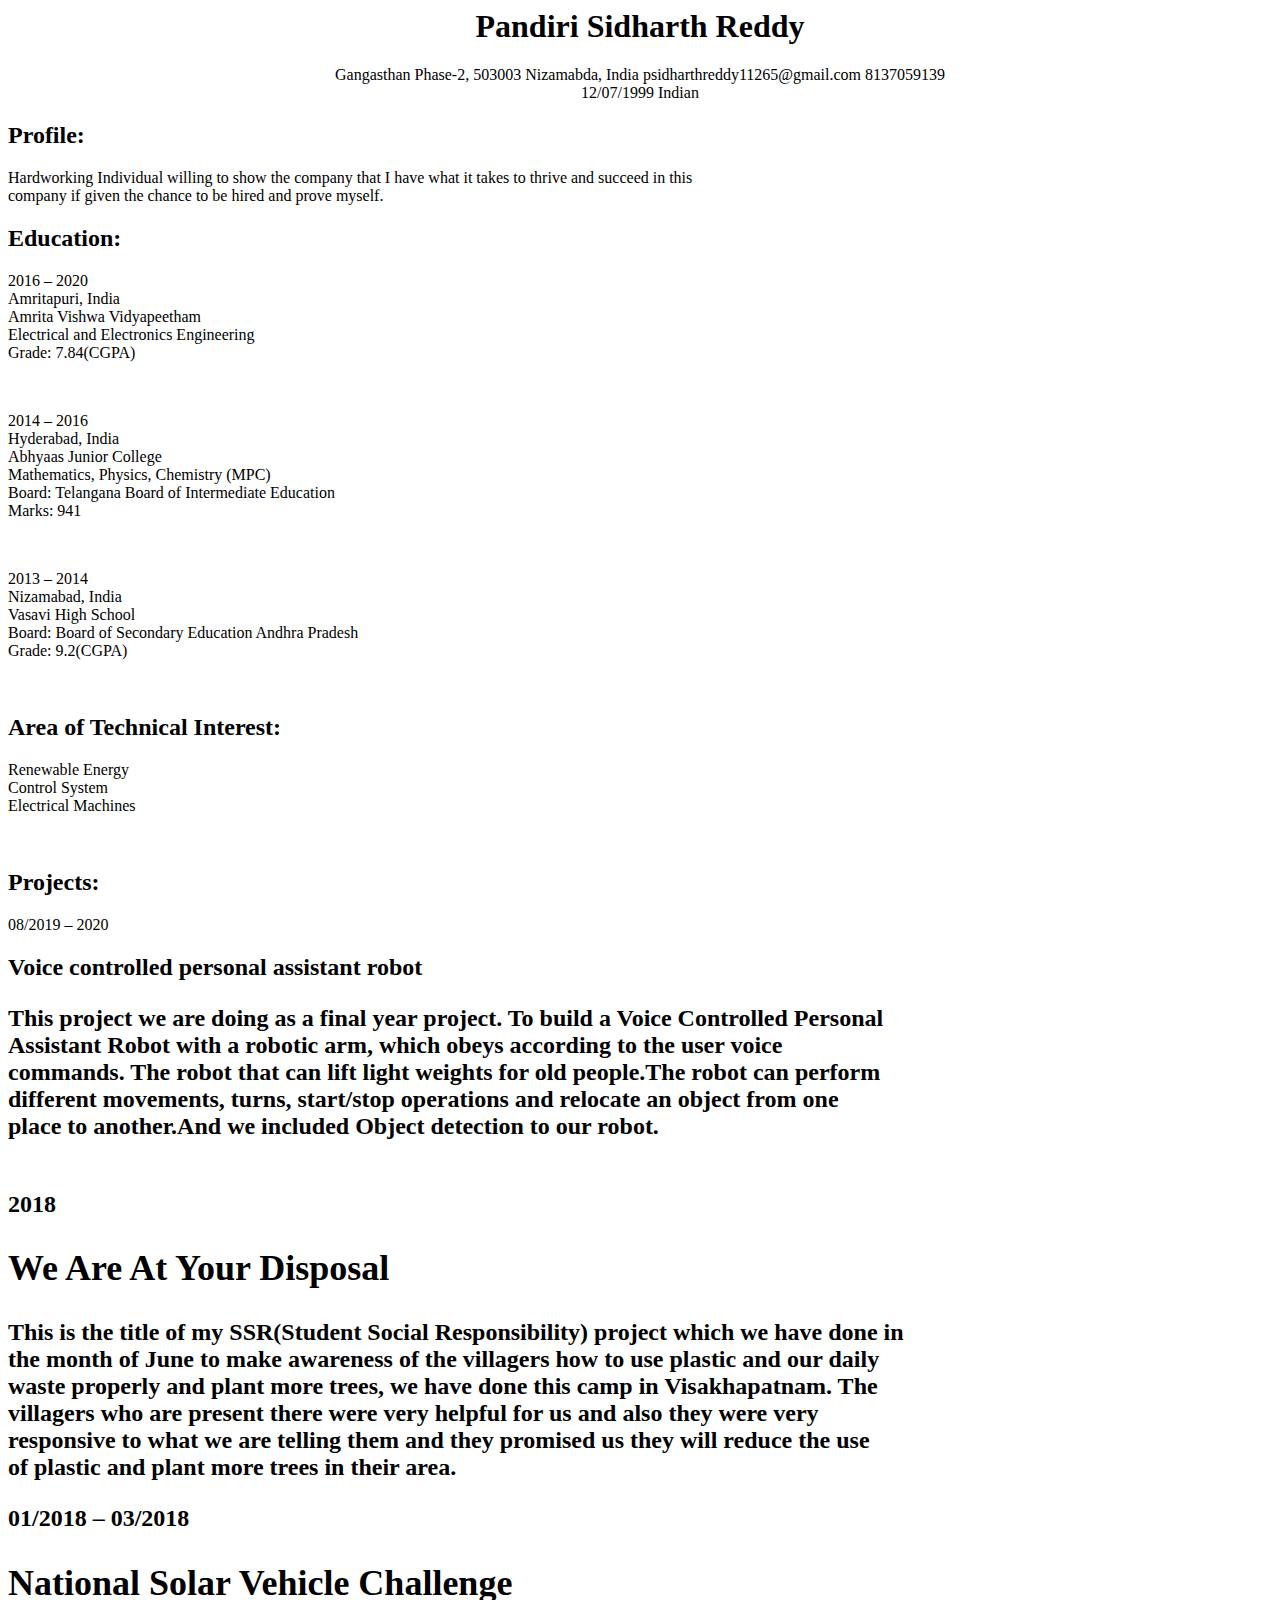
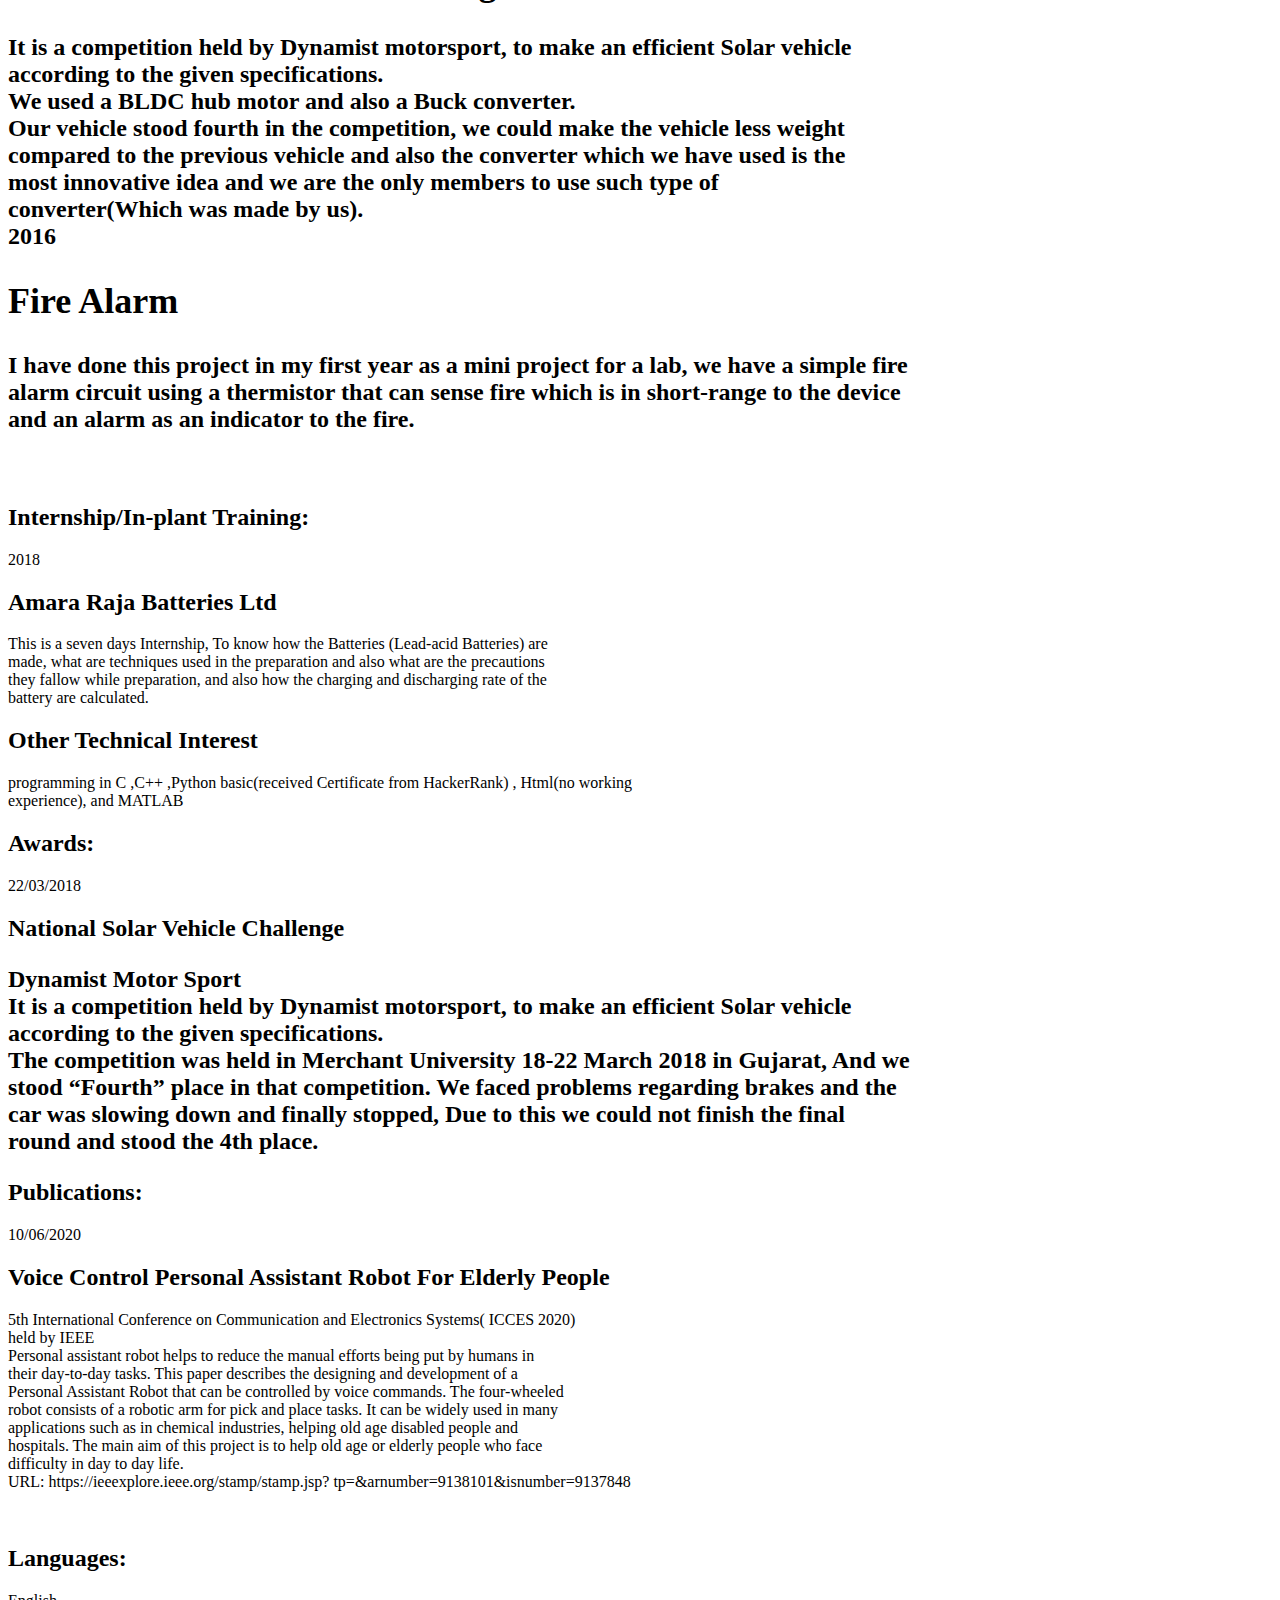
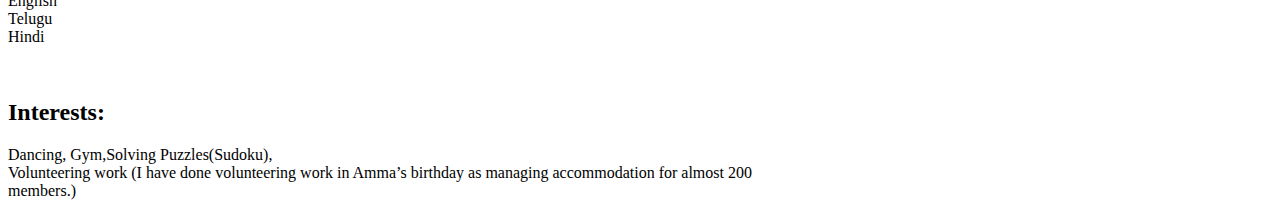
==== index.html @ 4f7eff8a "Update and rename README.md to index.html" ====
<html>
  <head>
    <title>Sidharth Reddy</title>
  </head>
  <body>
    <h1 style="text-align:center">Pandiri Sidharth Reddy</h1>
<p style="margin-right:auto;margin-left:auto;text-align:center">Gangasthan Phase-2, 503003 Nizamabda, India psidharthreddy11265@gmail.com 8137059139<br>
12/07/1999 Indian</p>
<h2>Profile:</h2>
<p>Hardworking Individual willing to show the company that I have what it takes to thrive and succeed in this<br>
company if given the chance to be hired and prove myself.</p>
<h2>Education:</h2>
<p>2016 – 2020<br>
Amritapuri, India<br>
Amrita Vishwa Vidyapeetham<br>
Electrical and Electronics Engineering<br>
Grade: 7.84(CGPA)</p><br>
<p>2014 – 2016<br>
Hyderabad, India<br>
Abhyaas Junior College<br>
Mathematics, Physics, Chemistry (MPC)<br>
Board: Telangana Board of Intermediate Education<br>
Marks: 941</p><br>
<p>2013 – 2014<br>
Nizamabad, India<br>
Vasavi High School<br>
Board: Board of Secondary Education Andhra Pradesh<br>
Grade: 9.2(CGPA)</p><br>
<h2>Area of Technical Interest:</h2>
<p>Renewable Energy<br>
Control System<br>
Electrical Machines</p><br>
<h2>Projects:</h2>
<span><p>08/2019 – 2020</p></span> <span><h2>Voice controlled personal assistant robot<h2></span>
<p>This project we are doing as a final year project. To build a Voice Controlled Personal<br>
Assistant Robot with a robotic arm, which obeys according to the user voice<br>
commands. The robot that can lift light weights for old people.The robot can perform<br>
different movements, turns, start/stop operations and relocate an object from one<br>
place to another.And we included Object detection to our robot.</p><br>
<span>2018</span> <span><h2>We Are At Your Disposal</h2></span>
<p>This is the title of my SSR(Student Social Responsibility) project which we have done in<br>
the month of June to make awareness of the villagers how to use plastic and our daily<br>
waste properly and plant more trees, we have done this camp in Visakhapatnam. The<br>
villagers who are present there were very helpful for us and also they were very<br>
responsive to what we are telling them and they promised us they will reduce the use<br>
of plastic and plant more trees in their area.<br>
<span><p>01/2018 – 03/2018</p><span> <span><h2>National Solar Vehicle Challenge</h2></span>
<p>It is a competition held by Dynamist motorsport, to make an efficient Solar vehicle<br>
according to the given specifications.<br>
We used a BLDC hub motor and also a Buck converter.<br>
Our vehicle stood fourth in the competition, we could make the vehicle less weight<br>
compared to the previous vehicle and also the converter which we have used is the<br>
most innovative idea and we are the only members to use such type of<br>
converter(Which was made by us).<br>
<span>2016</span> <span><h2>Fire Alarm</h2></span>
<p>I have done this project in my first year as a mini project for a lab, we have a simple fire<br>
alarm circuit using a thermistor that can sense fire which is in short-range to the device<br>
and an alarm as an indicator to the fire.</p><br>
<h2>Internship/In-plant Training:</h2>
<span>2018</span> <span><h2>Amara Raja Batteries Ltd</h2></span>
<p>This is a seven days Internship, To know how the Batteries (Lead-acid Batteries) are<br>
made, what are techniques used in the preparation and also what are the precautions<br>
they fallow while preparation, and also how the charging and discharging rate of the<br>
battery are calculated.<br>
<h2>Other Technical Interest</h2>
<p>programming in C ,C++ ,Python basic(received Certificate from HackerRank) , Html(no working<br>
experience), and MATLAB</p>
<h2>Awards:</h2>
<span>22/03/2018</span> <span><h2>National Solar Vehicle Challenge<h2></span>
<p>Dynamist Motor Sport<br>
It is a competition held by Dynamist motorsport, to make an efficient Solar vehicle<br>
according to the given specifications.<br>
The competition was held in Merchant University 18-22 March 2018 in Gujarat, And we<br>
stood “Fourth” place in that competition. We faced problems regarding brakes and the<br>
car was slowing down and finally stopped, Due to this we could not finish the final<br>
round and stood the 4th place.<br>
<h2>Publications:</h2>
<span>10/06/2020</span> <span><h2>Voice Control Personal Assistant Robot For Elderly People</h2></span>
<p>5th International Conference on Communication and Electronics Systems( ICCES 2020)<br>
held by IEEE<br>
Personal assistant robot helps to reduce the manual efforts being put by humans in<br>
their day-to-day tasks. This paper describes the designing and development of a<br>
Personal Assistant Robot that can be controlled by voice commands. The four-wheeled<br>
robot consists of a robotic arm for pick and place tasks. It can be widely used in many<br>
applications such as in chemical industries, helping old age disabled people and<br>
hospitals. The main aim of this project is to help old age or elderly people who face<br>
difficulty in day to day life.<br>
URL: https://ieeexplore.ieee.org/stamp/stamp.jsp?
tp=&arnumber=9138101&isnumber=9137848</p><br>
<h2>Languages:</h2>
<p>English<br>
Telugu<br>
Hindi</p><br>
<h2>Interests:</h2>
<p>Dancing, Gym,Solving Puzzles(Sudoku),<br>
Volunteering work (I have done volunteering work in Amma’s birthday as managing accommodation for almost 200<br>
members.)</p>
</body>
  </html>
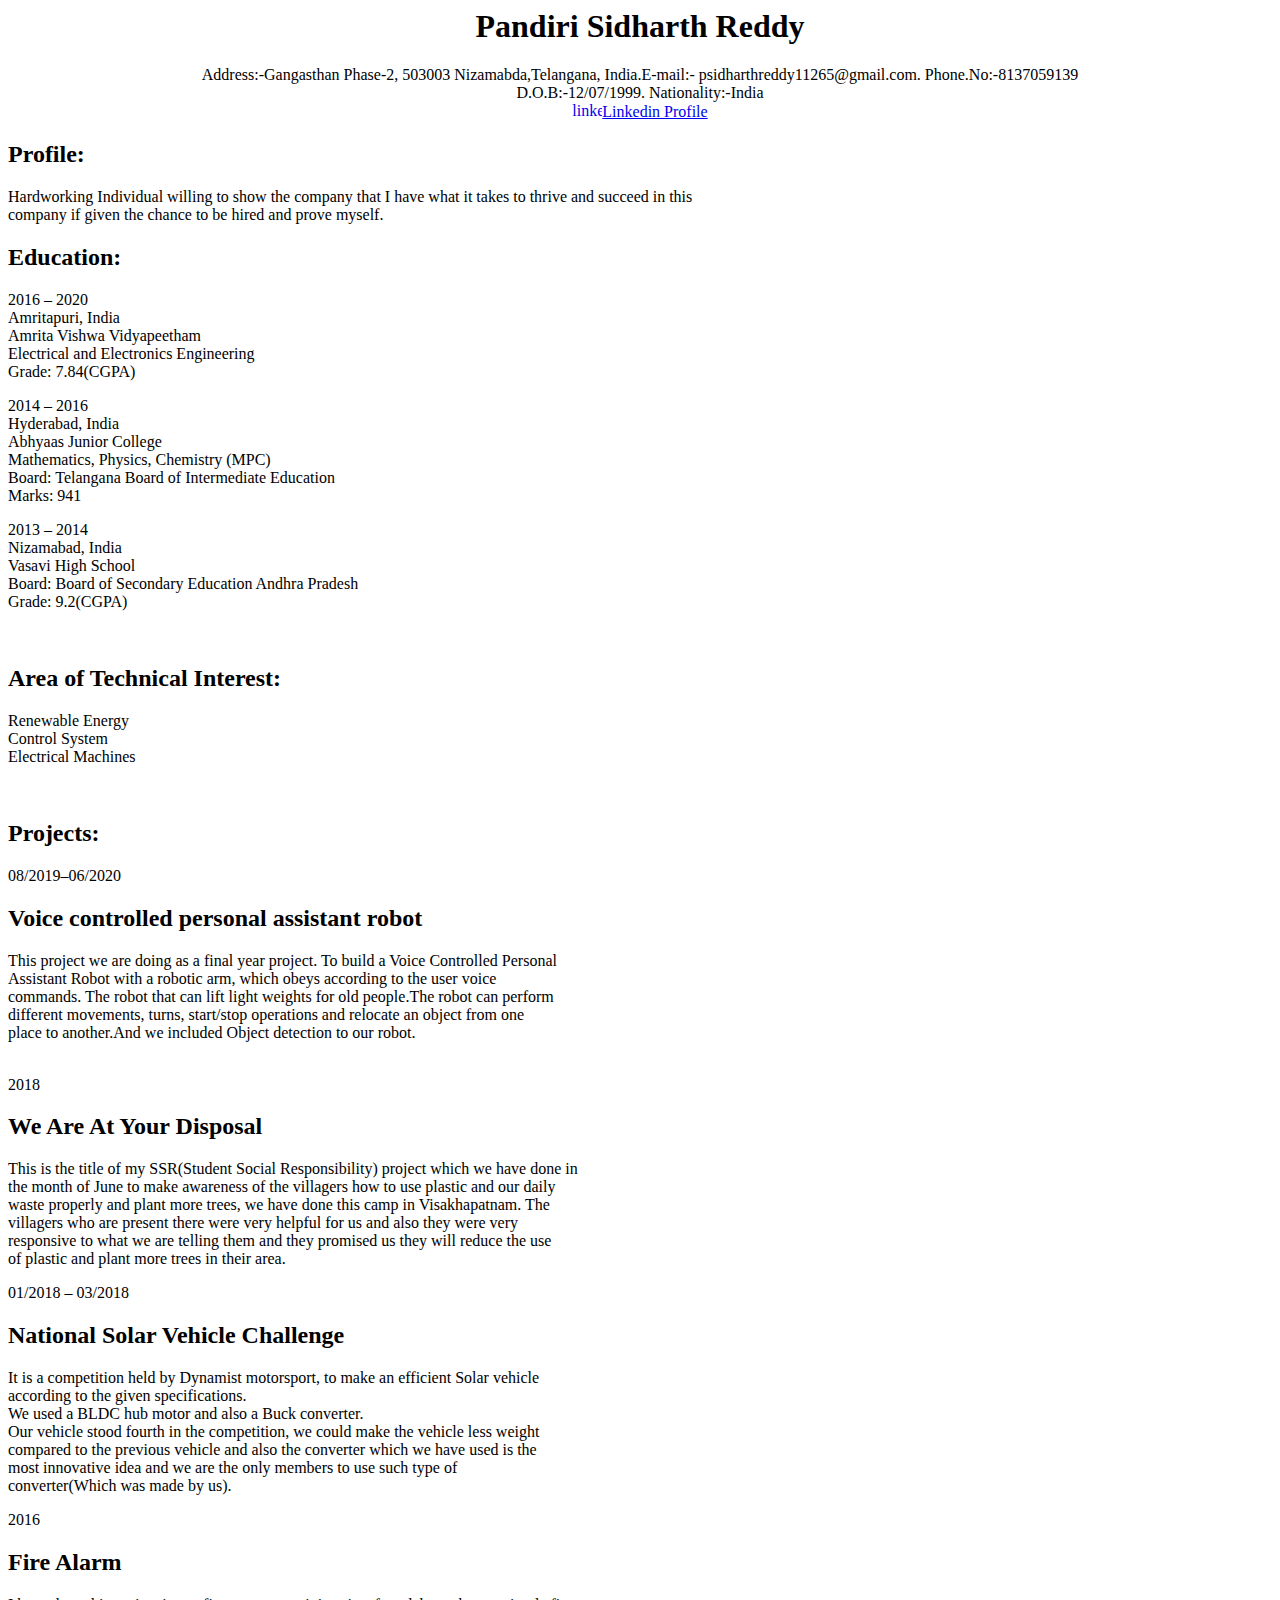
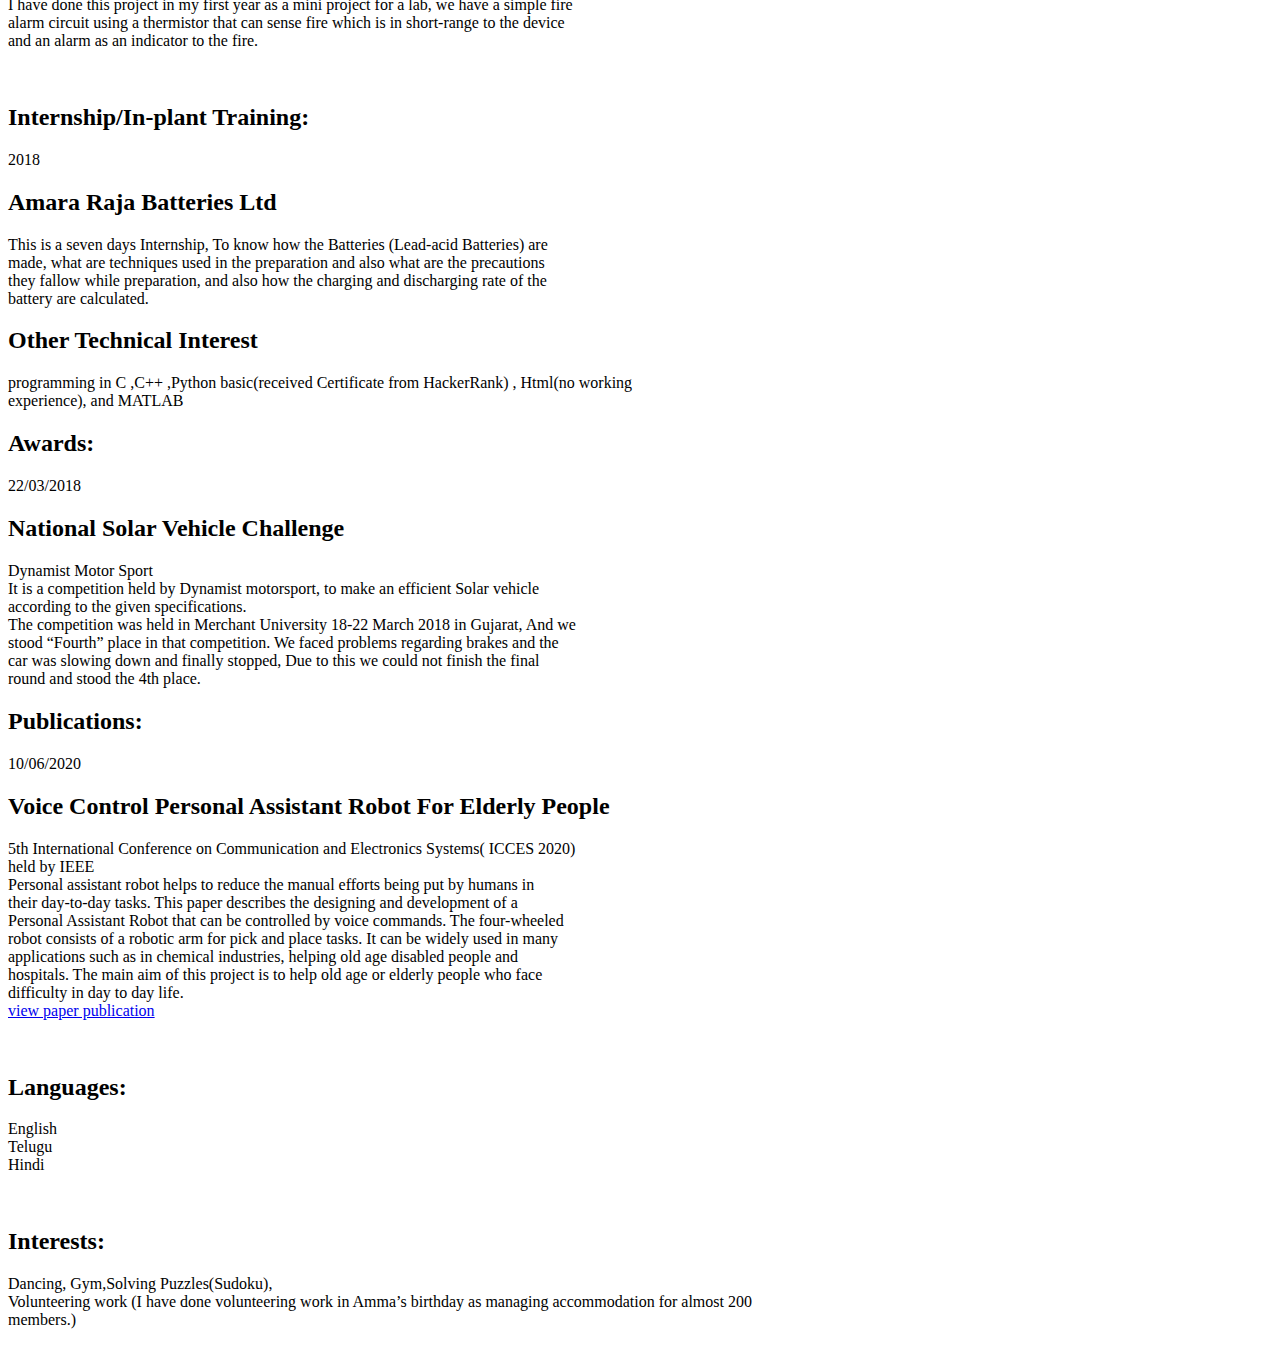
==== commit 502ab77c: "Update index.html" ====
--- a/index.html
+++ b/index.html
@@ -1,11 +1,17 @@
 <html>
   <head>
     <title>Sidharth Reddy</title>
+<style>
+.logo{
+
+}
+</style>
   </head>
   <body>
     <h1 style="text-align:center">Pandiri Sidharth Reddy</h1>
-<p style="margin-right:auto;margin-left:auto;text-align:center">Gangasthan Phase-2, 503003 Nizamabda, India psidharthreddy11265@gmail.com 8137059139<br>
-12/07/1999 Indian</p>
+<p style="margin-right:auto;margin-left:auto;text-align:center">Address:-Gangasthan Phase-2, 503003 Nizamabda,Telangana, India.E-mail:- psidharthreddy11265@gmail.com. Phone.No:-8137059139<br>
+D.O.B:-12/07/1999. Nationality:-India<br>
+<a href="https://www.linkedin.com/in/sidharth-reddy-365b1915a" target="_blank"><img src="https://imageog.flaticon.com/icons/png/512/174/174857.png?size=1200x630f&pad=10,10,10,10&ext=png&bg=FFFFFFFF" alt="linkedin logo" style="width:30px;height:15px"/></a><a href="https://www.linkedin.com/in/sidharth-reddy-365b1915a" target="_blank">Linkedin Profile</a></p>
 <h2>Profile:</h2>
 <p>Hardworking Individual willing to show the company that I have what it takes to thrive and succeed in this<br>
 company if given the chance to be hired and prove myself.</p>
@@ -14,13 +20,13 @@
 Amritapuri, India<br>
 Amrita Vishwa Vidyapeetham<br>
 Electrical and Electronics Engineering<br>
-Grade: 7.84(CGPA)</p><br>
+Grade: 7.84(CGPA)</p>
 <p>2014 – 2016<br>
 Hyderabad, India<br>
 Abhyaas Junior College<br>
 Mathematics, Physics, Chemistry (MPC)<br>
 Board: Telangana Board of Intermediate Education<br>
-Marks: 941</p><br>
+Marks: 941</p>
 <p>2013 – 2014<br>
 Nizamabad, India<br>
 Vasavi High School<br>
@@ -31,7 +37,7 @@
 Control System<br>
 Electrical Machines</p><br>
 <h2>Projects:</h2>
-<span><p>08/2019 – 2020</p></span> <span><h2>Voice controlled personal assistant robot<h2></span>
+<p>08/2019–06/2020 <h2>Voice controlled personal assistant robot</h2></p>
 <p>This project we are doing as a final year project. To build a Voice Controlled Personal<br>
 Assistant Robot with a robotic arm, which obeys according to the user voice<br>
 commands. The robot that can lift light weights for old people.The robot can perform<br>
@@ -52,7 +58,7 @@
 compared to the previous vehicle and also the converter which we have used is the<br>
 most innovative idea and we are the only members to use such type of<br>
 converter(Which was made by us).<br>
-<span>2016</span> <span><h2>Fire Alarm</h2></span>
+<p>2016 <h2>Fire Alarm</h2></p>
 <p>I have done this project in my first year as a mini project for a lab, we have a simple fire<br>
 alarm circuit using a thermistor that can sense fire which is in short-range to the device<br>
 and an alarm as an indicator to the fire.</p><br>
@@ -66,7 +72,7 @@
 <p>programming in C ,C++ ,Python basic(received Certificate from HackerRank) , Html(no working<br>
 experience), and MATLAB</p>
 <h2>Awards:</h2>
-<span>22/03/2018</span> <span><h2>National Solar Vehicle Challenge<h2></span>
+<p>22/03/2018 <h2>National Solar Vehicle Challenge</h2></p>
 <p>Dynamist Motor Sport<br>
 It is a competition held by Dynamist motorsport, to make an efficient Solar vehicle<br>
 according to the given specifications.<br>
@@ -75,7 +81,7 @@
 car was slowing down and finally stopped, Due to this we could not finish the final<br>
 round and stood the 4th place.<br>
 <h2>Publications:</h2>
-<span>10/06/2020</span> <span><h2>Voice Control Personal Assistant Robot For Elderly People</h2></span>
+<p>10/06/2020 <h2>Voice Control Personal Assistant Robot For Elderly People</h2></p>
 <p>5th International Conference on Communication and Electronics Systems( ICCES 2020)<br>
 held by IEEE<br>
 Personal assistant robot helps to reduce the manual efforts being put by humans in<br>
@@ -85,8 +91,8 @@
 applications such as in chemical industries, helping old age disabled people and<br>
 hospitals. The main aim of this project is to help old age or elderly people who face<br>
 difficulty in day to day life.<br>
-URL: https://ieeexplore.ieee.org/stamp/stamp.jsp?
-tp=&arnumber=9138101&isnumber=9137848</p><br>
+<a href="https://ieeexplore.ieee.org/stamp/stamp.jsp?
+tp=&arnumber=9138101&isnumber=9137848" target="_blank">view paper publication</a></p><br>
 <h2>Languages:</h2>
 <p>English<br>
 Telugu<br>
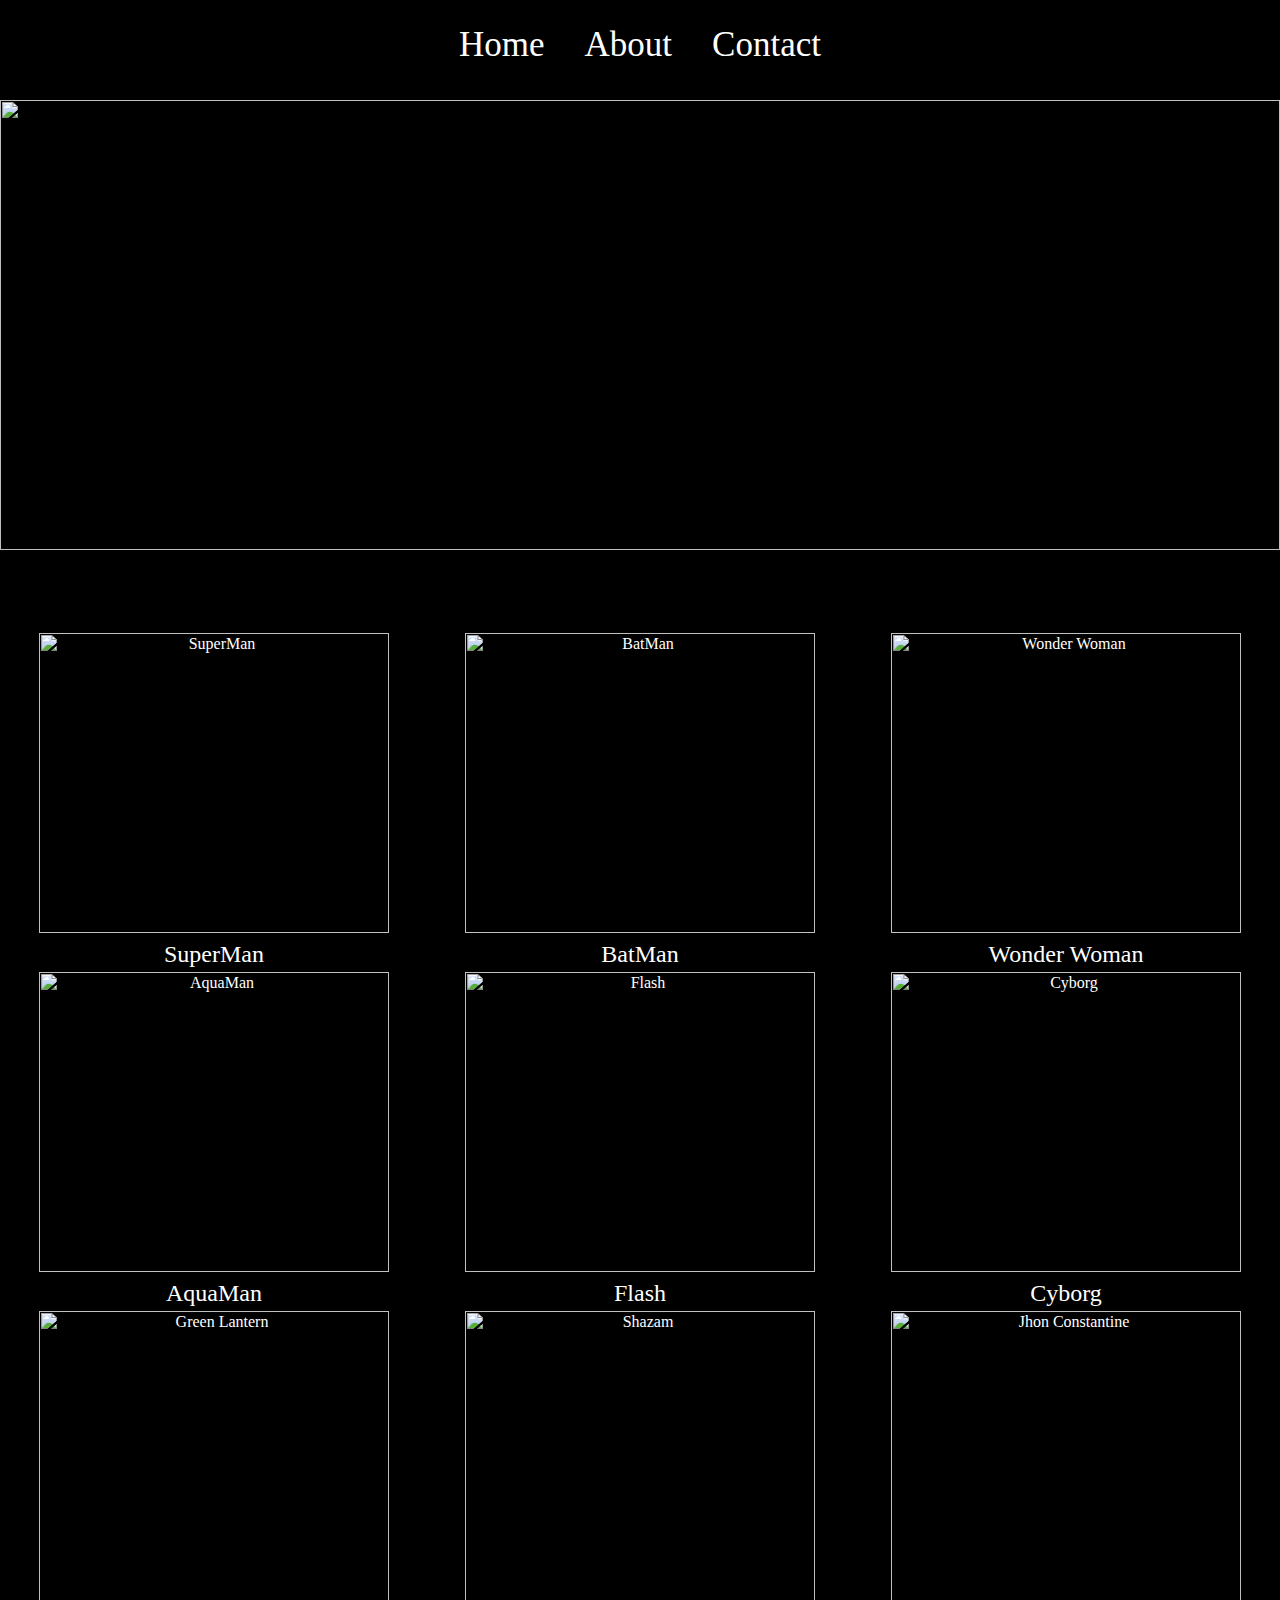
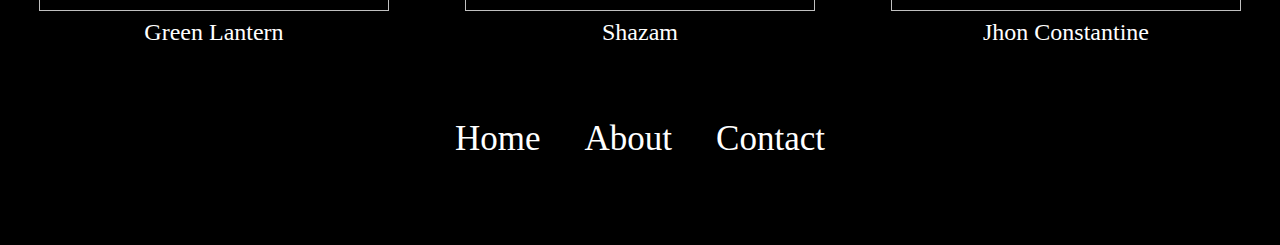
==== commit 1d0d5f41: "Update and rename project.html to index.html" ====
--- a/index.html
+++ b/index.html
@@ -1,105 +1,106 @@
 <html>
-  <head>
-    <title>Sidharth Reddy</title>
+<head>
+<title>DC-Home</title>
+<meta name="viewport" content="width=device-width, initial-scale=1.0">
 <style>
+.image-item{
+width:350px;
+height:300px;
+}
+.caption{
+font-size:24px;
+margin-top:8px;
+text-decoration:none;
+}
+.heading{
+font-size:35px;
+padding:18px;
+font-weight:250;
+text-decoration:none;
+}
 .logo{
-
+height:450px;
+width:100%;
+margin-right:auto;
+margin-left:auto;
+margin-top:100px;
+}
+body{
+margin:0;
+ background-color:black;
+}
+a
+{
+ text-decoration:none!important; 
+ color:white;
+}
+.head-bar{
+overflow:hidden;
+position: fixed;
+top: 0;
+ width: 100%;
+}
+ a:hover{
+	color: grey;
 }
 </style>
-  </head>
-  <body>
-    <h1 style="text-align:center">Pandiri Sidharth Reddy</h1>
-<p style="margin-right:auto;margin-left:auto;text-align:center">Address:-Gangasthan Phase-2, 503003 Nizamabda,Telangana, India.E-mail:- psidharthreddy11265@gmail.com. Phone.No:-8137059139<br>
-D.O.B:-12/07/1999. Nationality:-India<br>
-<a href="https://www.linkedin.com/in/sidharth-reddy-365b1915a" target="_blank"><img src="https://imageog.flaticon.com/icons/png/512/174/174857.png?size=1200x630f&pad=10,10,10,10&ext=png&bg=FFFFFFFF" alt="linkedin logo" style="width:30px;height:15px"/></a><a href="https://www.linkedin.com/in/sidharth-reddy-365b1915a" target="_blank">Linkedin Profile</a></p>
-<h2>Profile:</h2>
-<p>Hardworking Individual willing to show the company that I have what it takes to thrive and succeed in this<br>
-company if given the chance to be hired and prove myself.</p>
-<h2>Education:</h2>
-<p>2016 – 2020<br>
-Amritapuri, India<br>
-Amrita Vishwa Vidyapeetham<br>
-Electrical and Electronics Engineering<br>
-Grade: 7.84(CGPA)</p>
-<p>2014 – 2016<br>
-Hyderabad, India<br>
-Abhyaas Junior College<br>
-Mathematics, Physics, Chemistry (MPC)<br>
-Board: Telangana Board of Intermediate Education<br>
-Marks: 941</p>
-<p>2013 – 2014<br>
-Nizamabad, India<br>
-Vasavi High School<br>
-Board: Board of Secondary Education Andhra Pradesh<br>
-Grade: 9.2(CGPA)</p><br>
-<h2>Area of Technical Interest:</h2>
-<p>Renewable Energy<br>
-Control System<br>
-Electrical Machines</p><br>
-<h2>Projects:</h2>
-<p>08/2019–06/2020 <h2>Voice controlled personal assistant robot</h2></p>
-<p>This project we are doing as a final year project. To build a Voice Controlled Personal<br>
-Assistant Robot with a robotic arm, which obeys according to the user voice<br>
-commands. The robot that can lift light weights for old people.The robot can perform<br>
-different movements, turns, start/stop operations and relocate an object from one<br>
-place to another.And we included Object detection to our robot.</p><br>
-<span>2018</span> <span><h2>We Are At Your Disposal</h2></span>
-<p>This is the title of my SSR(Student Social Responsibility) project which we have done in<br>
-the month of June to make awareness of the villagers how to use plastic and our daily<br>
-waste properly and plant more trees, we have done this camp in Visakhapatnam. The<br>
-villagers who are present there were very helpful for us and also they were very<br>
-responsive to what we are telling them and they promised us they will reduce the use<br>
-of plastic and plant more trees in their area.<br>
-<span><p>01/2018 – 03/2018</p><span> <span><h2>National Solar Vehicle Challenge</h2></span>
-<p>It is a competition held by Dynamist motorsport, to make an efficient Solar vehicle<br>
-according to the given specifications.<br>
-We used a BLDC hub motor and also a Buck converter.<br>
-Our vehicle stood fourth in the competition, we could make the vehicle less weight<br>
-compared to the previous vehicle and also the converter which we have used is the<br>
-most innovative idea and we are the only members to use such type of<br>
-converter(Which was made by us).<br>
-<p>2016 <h2>Fire Alarm</h2></p>
-<p>I have done this project in my first year as a mini project for a lab, we have a simple fire<br>
-alarm circuit using a thermistor that can sense fire which is in short-range to the device<br>
-and an alarm as an indicator to the fire.</p><br>
-<h2>Internship/In-plant Training:</h2>
-<span>2018</span> <span><h2>Amara Raja Batteries Ltd</h2></span>
-<p>This is a seven days Internship, To know how the Batteries (Lead-acid Batteries) are<br>
-made, what are techniques used in the preparation and also what are the precautions<br>
-they fallow while preparation, and also how the charging and discharging rate of the<br>
-battery are calculated.<br>
-<h2>Other Technical Interest</h2>
-<p>programming in C ,C++ ,Python basic(received Certificate from HackerRank) , Html(no working<br>
-experience), and MATLAB</p>
-<h2>Awards:</h2>
-<p>22/03/2018 <h2>National Solar Vehicle Challenge</h2></p>
-<p>Dynamist Motor Sport<br>
-It is a competition held by Dynamist motorsport, to make an efficient Solar vehicle<br>
-according to the given specifications.<br>
-The competition was held in Merchant University 18-22 March 2018 in Gujarat, And we<br>
-stood “Fourth” place in that competition. We faced problems regarding brakes and the<br>
-car was slowing down and finally stopped, Due to this we could not finish the final<br>
-round and stood the 4th place.<br>
-<h2>Publications:</h2>
-<p>10/06/2020 <h2>Voice Control Personal Assistant Robot For Elderly People</h2></p>
-<p>5th International Conference on Communication and Electronics Systems( ICCES 2020)<br>
-held by IEEE<br>
-Personal assistant robot helps to reduce the manual efforts being put by humans in<br>
-their day-to-day tasks. This paper describes the designing and development of a<br>
-Personal Assistant Robot that can be controlled by voice commands. The four-wheeled<br>
-robot consists of a robotic arm for pick and place tasks. It can be widely used in many<br>
-applications such as in chemical industries, helping old age disabled people and<br>
-hospitals. The main aim of this project is to help old age or elderly people who face<br>
-difficulty in day to day life.<br>
-<a href="https://ieeexplore.ieee.org/stamp/stamp.jsp?
-tp=&arnumber=9138101&isnumber=9137848" target="_blank">view paper publication</a></p><br>
-<h2>Languages:</h2>
-<p>English<br>
-Telugu<br>
-Hindi</p><br>
-<h2>Interests:</h2>
-<p>Dancing, Gym,Solving Puzzles(Sudoku),<br>
-Volunteering work (I have done volunteering work in Amma’s birthday as managing accommodation for almost 200<br>
-members.)</p>
+</head>
+<body>
+<div class="head-bar" style="height:35px;text-align:center;background-color:black;padding-top:25px;padding-bottom:25px;">
+<span class="heading"><a href="./index.html">Home</a></span>
+<span class="heading"><a href="./detail.html">About</a></span>
+<span class="heading"><a href="./info.html">Contact</a></span>
+</div>
+<image class="logo" src="https://gameranx.com/wp-content/uploads/2020/06/DC.jpg" alt="DC-Logo">
+<h1 style="text-align:center;">The Famous DC SuperHeroes<h1>
+<table style="text-align:center;width: 100%;height: 100%;">
+<tr>
+<td><div>
+<a href="./superman.html"><img class="image-item" src="https://vignette.wikia.nocookie.net/dcmovies/images/8/8d/Superman_DCAFU.png/revision/latest/scale-to-width-down/340?cb=20160613114044" alt="SuperMan"/></a>
+<a href="./superman.html"><p class="caption">SuperMan</p></a>
+</div></td>
+<td><div>
+<a href="./batman.html"><img class="image-item" src="https://img.cinemablend.com/quill/8/9/a/5/4/c/89a54c7894a598494ab9426d1767c445e972d2e2.jpg" alt="BatMan"/></a>
+<a href="./batman.html"><p class="caption">BatMan</p></a>
+</div></td>
+<td><div>
+<a href="./wonderwoman.html"><img class="image-item" src="https://cutewallpaper.org/21/wonder-woman-cartoon-picture/D.C.-Wonder-Woman-Run-Series-06-28-19-Visit-Fargo-Moorhead.png" alt="Wonder Woman"/></a>
+<a href="./wonderwoman.html"><p class="caption">Wonder Woman</p></a>
+</div></td>
+</tr>
+<tr>
+<td><div>
+<a href="./aquaman.html"><img class="image-item" src="https://www.syfy.com/sites/syfy/files/styles/1200x680_hero/public/2018/12/aquaman_hero_image.jpg" alt="AquaMan"/></a>
+<a href="./aquaman.html"><p class="caption">AquaMan</p></a>
+</div></td>
+<td><div>
+<a href="./flash.html"><img class="image-item" src="https://filmdaily.co/wp-content/uploads/2019/12/the-flash-lede.jpg" alt="Flash"/></a>
+<a href="./flash.html"><p class="caption">Flash</p></a>
+</div></td>
+<td><div>
+<a href="./cyborg.html"><img class="image-item" src="https://upload.wikimedia.org/wikipedia/en/5/58/Cyborg_%28Victor_Stone%29.jpg" alt="Cyborg"/></a>
+<a href="./cyborg.html"><p class="caption">Cyborg</p></a>
+</div></td>
+</tr>
+<tr>
+<td><div>
+<a href="./greenlantern.html"><img class="image-item" src="https://i.pinimg.com/736x/2c/7a/36/2c7a362c82e3e66575b1eb550f3c2ad0.jpg" alt="Green Lantern"/></a>
+<a href="./greenlantern.html"><p class="caption">Green Lantern</p></a>
+</div></td>
+<td><div>
+<a href="./shazam.html"><img class="image-item" src="https://vignette.wikia.nocookie.net/marvel_dc/images/6/61/Shazam%21_Vol_3_1_Textless_Variant.jpg/revision/latest?cb=20181205234924" alt="Shazam"/></a>
+<a href="./shazam.html"><p class="caption">Shazam</p></a>
+</div></td>
+<td><div>
+<a href="./constantine.html"><img class="image-item" src="https://i.pinimg.com/originals/90/c0/03/90c003fce5e02702dec34a7b94058861.jpg" alt="Jhon Constantine"/></a>
+<a href="./constantine.html"><p class="caption">Jhon Constantine</p></a>
+</div></td>
+</tr>
+</table>
+<div style="height:35px;text-align:center;background-color:black;padding-top:70px;padding-bottom:70px;">
+<span class="heading"><a href="./index.html">Home</a></span>
+<span class="heading"><a href="./detail.html">About</a></span>
+<span class="heading"><a href="./info.html">Contact</a></span>
+</div>
 </body>
-  </html>
+</html>
